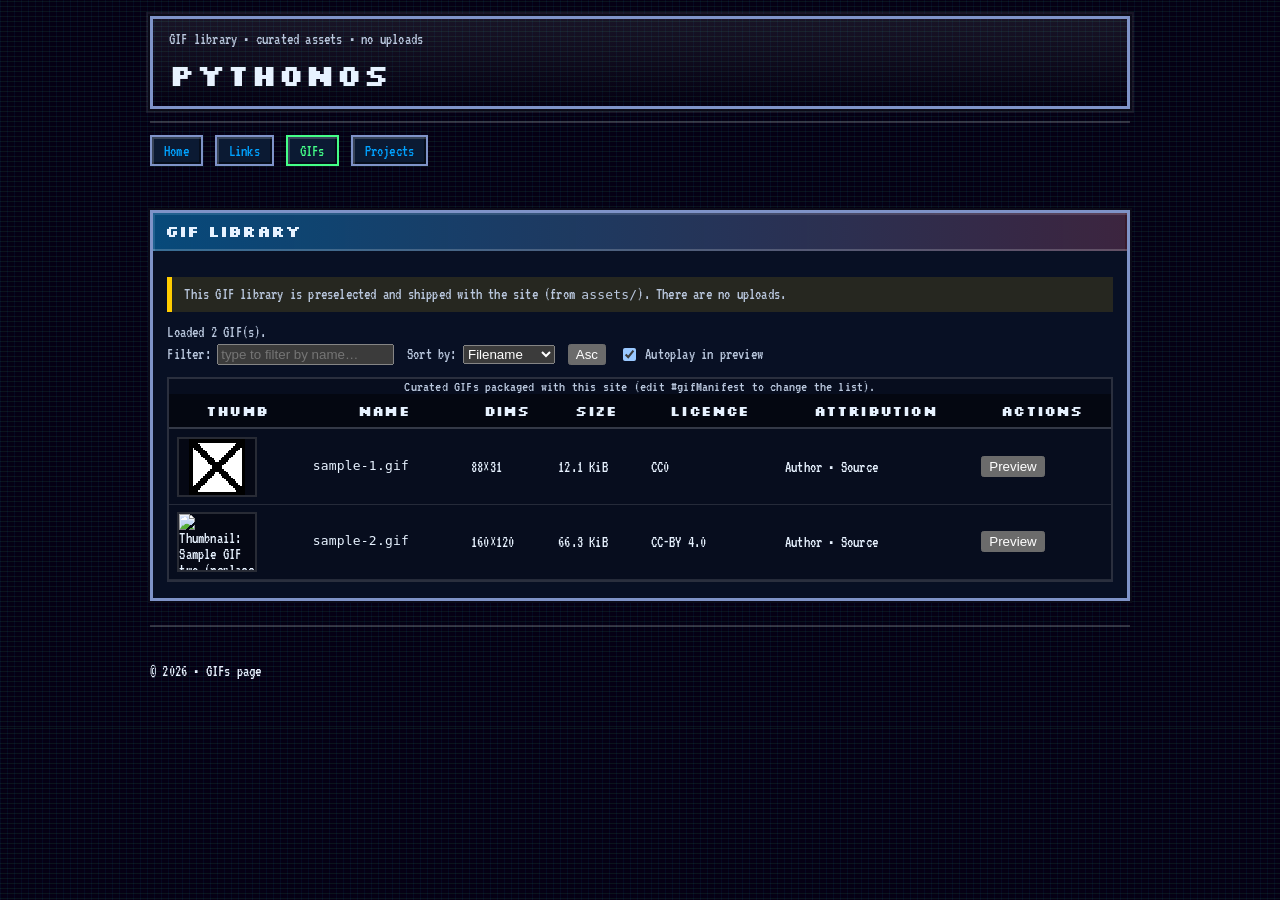
==== gifs.html @ fbf3c50b "Add files via upload" ====
<!doctype html>
<html lang="en-GB">
  <head>
    <meta charset="utf-8" />
    <meta name="viewport" content="width=device-width,initial-scale=1" />
    <title>PythonOS - GIFs</title>
    <meta
      name="description"
      content="A retro GIF library page showing curated GIF assets with accessible preview."
    />

    <link rel="stylesheet" href="style.css" />

    <link rel="preconnect" href="https://fonts.googleapis.com" />
    <link rel="preconnect" href="https://fonts.gstatic.com" crossorigin />
    <link
      href="https://fonts.googleapis.com/css2?family=VT323&family=Silkscreen:wght@400;700&display=swap"
      rel="stylesheet"
    />

    <script defer src="script.js"></script>
  </head>

  <body class="page-gifs">
    <a class="skip-link" href="#main">Skip to main content</a>

    <header class="site-header">
      <div class="masthead">
        <p class="kicker">GIF library • curated assets • no uploads</p>
        <h1 class="site-title">PythonOS</h1>
      </div>

      <nav class="site-nav" aria-label="Primary">
        <a href="index.html">Home</a>
        <a href="links.html">Links</a>
        <a href="gifs.html" aria-current="page">GIFs</a>
        <a href="projects.html">Projects</a>
      </nav>
    </header>

    <main id="main" class="site-main">
      <section class="window" aria-labelledby="gif-library-title">
        <div class="window__titlebar">
          <h2 id="gif-library-title">GIF library</h2>
        </div>

        <div class="window__body">
          <p class="note">
            This GIF library is preselected and shipped with the site (from
            <code>assets/</code>). There are no uploads.
          </p>

          <p id="gifStatus" class="status" role="status" aria-live="polite">
            Loading GIF catalogue…
          </p>

          <div class="gif-toolbar" aria-label="Filter and sort GIFs">
            <label class="small-field">
              Filter:
              <input
                id="gifFilter"
                type="search"
                placeholder="type to filter by name…"
              />
            </label>

            <label class="small-field">
              Sort by:
              <select id="gifSort">
                <option value="name">Filename</option>
                <option value="size">File size</option>
                <option value="dims">Dimensions</option>
              </select>
            </label>

            <button type="button" id="gifSortDirBtn" aria-pressed="false">
              Asc
            </button>

            <label class="toggle">
              <input id="gifAutoplayToggle" type="checkbox" />
              Autoplay in preview
            </label>
          </div>

          <div
            class="table-scroller"
            role="region"
            aria-label="GIF table (scrollable)"
          >
            <table class="gif-table">
              <caption class="small">
                Curated GIFs packaged with this site (edit #gifManifest to change
                the list).
              </caption>

              <thead>
                <tr>
                  <th scope="col">Thumb</th>
                  <th scope="col">Name</th>
                  <th scope="col">Dims</th>
                  <th scope="col">Size</th>
                  <th scope="col">Licence</th>
                  <th scope="col">Attribution</th>
                  <th scope="col">Actions</th>
                </tr>
              </thead>

              <tbody id="gifTbody">
                <!-- JS renders rows -->
              </tbody>
            </table>
          </div>

          <noscript>
            <p class="warning">
              JavaScript is disabled — the GIF library list and preview won’t run,
              but the rest of the site still works.
            </p>
          </noscript>
        </div>
      </section>

      <!-- Preselected GIF list for the library -->
      <script type="application/json" id="gifManifest">
[
  {
    "src": "assets/gifs/sample-1.gif",
    "thumb": "assets/gifs/thumbs/sample-1.gif",
    "name": "sample-1.gif",
    "alt": "Sample GIF one (replace me)",
    "width": 88,
    "height": 31,
    "bytes": 12345,
    "licence": "CC0",
    "attribution": "Author • Source"
  },
  {
    "src": "assets/gifs/sample-2.gif",
    "thumb": "assets/gifs/thumbs/sample-2.png",
    "name": "sample-2.gif",
    "alt": "Sample GIF two (replace me)",
    "width": 160,
    "height": 120,
    "bytes": 67890,
    "licence": "CC-BY 4.0",
    "attribution": "Author • Source"
  }
]
      </script>

      <!-- Progressive enhancement preview fallback -->
      <section
        class="window"
        id="gifInlinePreview"
        hidden
        aria-labelledby="gif-inline-title"
      >
        <div class="window__titlebar">
          <h2 id="gif-inline-title">Preview</h2>
        </div>
        <div class="window__body">
          <p class="note">
            Your browser doesn’t support the modal preview. This inline panel is
            the fallback.
          </p>

          <div class="gif-preview">
            <img id="gifPreviewStill" alt="Still preview" />
            <img id="gifPreviewAnim" alt="" />
          </div>

          <div class="controls">
            <button type="button" id="gifPlayBtnInline">Play</button>
            <button type="button" id="gifStopBtnInline">Stop</button>
            <button type="button" id="gifCloseInline">Close preview</button>
          </div>

          <p id="gifPreviewMetaInline" class="small"></p>
        </div>
      </section>

      <!-- Modal preview -->
      <dialog id="gifModal" class="retro-dialog">
        <form method="dialog" class="retro-dialog__frame">
          <header class="retro-dialog__bar">
            <h3 id="gifModalTitle" class="retro-dialog__title">Preview</h3>
            <button
              class="retro-dialog__close"
              value="close"
              aria-label="Close preview"
            >
              ✕
            </button>
          </header>

          <div class="retro-dialog__body">
            <div class="gif-preview">
              <img id="gifModalStill" alt="Still preview" />
              <img id="gifModalAnim" alt="" />
            </div>

            <div class="controls">
              <button type="button" id="gifPlayBtn">Play</button>
              <button type="button" id="gifStopBtn">Stop</button>
            </div>

            <p id="gifModalMeta" class="small"></p>
          </div>
        </form>
      </dialog>
    </main>

    <footer class="site-footer">
      <p>© <span id="year"></span> • GIFs page</p>
    </footer>
  </body>
</html>
---- style.css ----
/* ==========================================================
   Retro Web Revival Theme (early‑2000s vibe, modern semantics)
   ========================================================== */

/* --- Palette tokens (see report table) --- */
:root {
  --bg: #050014;
  --panel: #0b1a33;
  --panel2: #081024;
  --text: #e7f2ff;
  --muted: #b9c7dd;

  --link: #00a2ff;
  --visited: #d16bff;
  --accent: #44ff88;
  --warn: #ffcc00;
  --hot: #ff4d6d;

  --bevel-light: #c9d6ff;
  --bevel-mid: #7f93c8;
  --bevel-dark: #0b0b18;

  --maxw: 980px;
}

*,
*::before,
*::after {
  box-sizing: border-box;
}

html {
  /* Font-size left default to respect user preferences */
  color-scheme: dark;
}

body {
  margin: 0;
  color: var(--text);

  /* Retro font stack: pixel/terminal feel first, then safe fallbacks */
  font-family: "VT323", "Courier New", Courier, monospace;
  letter-spacing: 0.2px;

  /* Tiled background vibe (CSS-generated “pattern”) */
  background-color: var(--bg);
  background-image:
    repeating-linear-gradient(
      0deg,
      rgba(68, 255, 136, 0.08) 0px,
      rgba(68, 255, 136, 0.08) 1px,
      transparent 1px,
      transparent 5px
    ),
    repeating-linear-gradient(
      90deg,
      rgba(0, 162, 255, 0.06) 0px,
      rgba(0, 162, 255, 0.06) 1px,
      transparent 1px,
      transparent 7px
    );
}

a {
  color: var(--link);
}

a:visited {
  color: var(--visited);
}

/* Strong focus cue “fits the era” (chunky + high contrast) */
:focus-visible {
  outline: 3px dashed var(--accent);
  outline-offset: 3px;
}

/* Skip link: hidden until focus */
.skip-link {
  position: absolute;
  left: -999px;
  top: 0;
  padding: 0.75rem 1rem;
  background: var(--warn);
  color: #000;
  font-family: "Silkscreen", system-ui, sans-serif;
  z-index: 9999;
}

.skip-link:focus {
  left: 0.75rem;
  top: 0.75rem;
}

/* Layout container */
.site-header,
.site-main,
.site-footer {
  width: min(var(--maxw), calc(100% - 2rem));
  margin-inline: auto;
}

/* Header */
.site-header {
  padding: 1rem 0 0.75rem;
}

.masthead {
  padding: 0.75rem 1rem;
  background: linear-gradient(180deg, rgba(255,255,255,0.08), rgba(0,0,0,0.12));
  border: 3px solid var(--bevel-mid);
  box-shadow:
    0 0 0 2px var(--bevel-dark),
    0 0 0 4px rgba(255, 255, 255, 0.08);
}

.kicker {
  margin: 0 0 0.5rem;
  color: var(--muted);
}

.site-title {
  margin: 0;
  font-family: "Silkscreen", system-ui, sans-serif;
  font-size: clamp(1.25rem, 2.5vw, 1.9rem);
  letter-spacing: 1px;
}

/* Nav bar */
.site-nav {
  display: flex;
  gap: 0.75rem;
  flex-wrap: wrap;
  margin-top: 0.75rem;
  padding: 0.75rem 0;

  border-top: 2px solid rgba(255,255,255,0.18);
}

.site-nav a {
  text-decoration: none;
  padding: 0.35rem 0.75rem;

  background: var(--panel);
  border: 2px solid var(--bevel-mid);

  /* Faux bevel */
  box-shadow:
    inset 2px 2px 0 rgba(255,255,255,0.18),
    inset -2px -2px 0 rgba(0,0,0,0.45);
}

.site-nav a[aria-current="page"] {
  border-color: var(--accent);
  color: var(--accent);
}

/* Marquee (decorative) */
.marquee {
  margin-top: 0.75rem;
  border: 2px solid rgba(255,255,255,0.18);
  background: rgba(0,0,0,0.25);
  padding: 0.25rem 0.5rem;
}

.marquee__sr {
  /* Screen-reader-only text */
  position: absolute;
  left: -9999px;
}

.marquee__viewport {
  overflow: hidden;
  white-space: nowrap;
}

.marquee__track {
  display: inline-flex;
  gap: 2rem;
  will-change: transform;
  animation: marquee 14s linear infinite;
}

@keyframes marquee {
  from { transform: translateX(0); }
  to   { transform: translateX(-50%); }
}

/* Window / panel */
.window {
  margin: 1.25rem 0;
  background: var(--panel);
  border: 3px solid var(--bevel-mid);
  box-shadow:
    0 0 0 2px var(--bevel-dark),
    inset 2px 2px 0 rgba(255,255,255,0.16),
    inset -2px -2px 0 rgba(0,0,0,0.45);
}

.window__titlebar {
  padding: 0.5rem 0.75rem;
  background: linear-gradient(90deg, rgba(0,162,255,0.35), rgba(255,77,109,0.20));
  border-bottom: 2px solid rgba(255,255,255,0.2);
}

.window__titlebar h2 {
  margin: 0;
  font-family: "Silkscreen", system-ui, sans-serif;
  font-size: 1rem;
}

.window__body {
  padding: 0.85rem 0.9rem 1rem;
  background: var(--panel2);
}

.note {
  margin: 0.75rem 0;
  padding: 0.6rem 0.75rem;
  border-left: 5px solid var(--warn);
  background: rgba(255, 204, 0, 0.12);
  color: var(--muted);
}

.warning {
  margin: 0.75rem 0;
  padding: 0.6rem 0.75rem;
  border-left: 5px solid var(--hot);
  background: rgba(255, 77, 109, 0.12);
}

/* Controls */
.controls {
  display: flex;
  flex-wrap: wrap;
  gap: 0.6rem 0.8rem;
  align-items: center;
  margin: 0.75rem 0 0.5rem;
}

.controls button {
  font-family: "Silkscreen", system-ui, sans-serif;
  padding: 0.45rem 0.75rem;
  background: rgba(0,0,0,0.35);
  color: var(--text);
  border: 2px solid var(--bevel-mid);
  box-shadow:
    inset 2px 2px 0 rgba(255,255,255,0.16),
    inset -2px -2px 0 rgba(0,0,0,0.45);
  cursor: pointer;
}

.controls button:disabled {
  opacity: 0.55;
  cursor: not-allowed;
}

.file-label,
.small-field,
.toggle {
  display: inline-flex;
  gap: 0.4rem;
  align-items: center;
  color: var(--muted);
}

.file-label input[type="file"] {
  max-width: 16rem;
}

/* Drop zone */
.drop-zone {
  margin: 0.75rem 0;
  padding: 0.85rem;
  border: 2px dashed rgba(255,255,255,0.35);
  background: rgba(0,0,0,0.25);
}

.drop-zone.is-dragover {
  border-color: var(--accent);
  background: rgba(68, 255, 136, 0.10);
}

/* Status text */
.status {
  margin: 0.5rem 0 0.25rem;
  color: var(--muted);
}

/* Image grid */
.image-grid {
  display: grid;
  grid-template-columns: repeat(auto-fit, minmax(140px, 1fr));
  gap: 0.75rem;
  padding: 0.75rem 0 0.25rem;
}

.image-tile {
  margin: 0;
  background: rgba(0,0,0,0.25);
  border: 2px solid rgba(255,255,255,0.18);
  box-shadow:
    inset 2px 2px 0 rgba(255,255,255,0.12),
    inset -2px -2px 0 rgba(0,0,0,0.35);
  overflow: hidden;
}

.image-tile img {
  display: block;
  width: 100%;
  aspect-ratio: 4 / 3;
  object-fit: contain;
  image-rendering: pixelated;
  background: rgba(0,0,0,0.35);
}

.image-tile figcaption {
  padding: 0.35rem 0.5rem;
  font-size: 0.95rem;
  color: var(--muted);
  border-top: 1px solid rgba(255,255,255,0.12);
}

/* Projects grid */
.projects-grid {
  display: grid;
  grid-template-columns: repeat(auto-fit, minmax(280px, 1fr));
  gap: 0.9rem;
}

.project-card {
  display: grid;
  grid-template-columns: 1fr;
  gap: 0.65rem;
  padding: 0.75rem;
  border: 2px solid rgba(255,255,255,0.18);
  background: rgba(0,0,0,0.18);
}

.project-figure {
  margin: 0;
}

.project-figure img {
  width: 100%;
  height: auto;
  display: block;
  border: 2px solid rgba(255,255,255,0.14);
}

.project-body h3 {
  margin: 0.25rem 0 0.35rem;
  font-family: "Silkscreen", system-ui, sans-serif;
  font-size: 1rem;
}

.small {
  font-size: 0.95rem;
  color: var(--muted);
}

.tag {
  padding: 0.1rem 0.35rem;
  border: 1px solid rgba(255,255,255,0.22);
  background: rgba(0,0,0,0.25);
}

.tag--hot { color: var(--hot); border-color: rgba(255, 77, 109, 0.35); }
.tag--ok  { color: var(--accent); border-color: rgba(68, 255, 136, 0.35); }
.tag--warn { color: var(--warn); border-color: rgba(255, 204, 0, 0.35); }

/* Blinkie */
.blink {
  display: inline-block;
  padding: 0.1rem 0.35rem;
  margin-right: 0.35rem;
  color: #000;
  background: var(--hot);
  font-family: "Silkscreen", system-ui, sans-serif;
  animation: blink 1s steps(2, end) infinite;
}

@keyframes blink {
  50% { opacity: 0; }
}

/* Motion controls: honour user preference + manual toggle */
@media (prefers-reduced-motion: reduce) {
  .marquee__track,
  .blink {
    animation: none !important;
  }
}

body.motion-off .marquee__track,
body.motion-off .blink {
  animation: none !important;
}

/* Footer */
.site-footer {
  padding: 1.25rem 0 2rem;
  border-top: 2px solid rgba(255,255,255,0.18);
  margin-top: 1.5rem;
}

/* ==========================================================
   GIFs page additions (retro directory listing + dialog skin)
   Append this to the end of style.css
   ========================================================== */

.gif-toolbar {
  display: flex;
  flex-wrap: wrap;
  gap: 0.6rem 0.8rem;
  align-items: center;
  margin-bottom: 0.75rem;
}

.table-scroller {
  overflow-x: auto;
  border: 2px solid rgba(255,255,255,0.14);
  background: rgba(0,0,0,0.18);
}

/* Directory listing look */
.gif-table {
  width: 100%;
  border-collapse: collapse;
  min-width: 860px; /* allows horizontal scroll on small screens */
}

.gif-table th,
.gif-table td {
  padding: 0.45rem 0.5rem;
  border-bottom: 1px solid rgba(255,255,255,0.12);
  vertical-align: middle;
}

.gif-table thead th {
  position: sticky;
  top: 0;
  background: rgba(0,0,0,0.45);
  border-bottom: 2px solid rgba(255,255,255,0.18);
  font-family: "Silkscreen", system-ui, sans-serif;
  font-size: 0.9rem;
}

.gif-thumb {
  width: 80px;
  height: 60px;
  display: block;
  object-fit: contain;
  image-rendering: pixelated;
  border: 2px solid rgba(255,255,255,0.14);
  background: rgba(0,0,0,0.35);
}

.gif-cell-name code {
  display: inline-block;
  max-width: 24ch;
  overflow: hidden;
  text-overflow: ellipsis;
  white-space: nowrap;
}

.gif-input {
  width: 18ch;
  max-width: 100%;
  font-family: "VT323", "Courier New", monospace;
  padding: 0.15rem 0.3rem;
  background: rgba(0,0,0,0.25);
  border: 1px solid rgba(255,255,255,0.18);
  color: var(--text);
}

.gif-actions {
  display: flex;
  gap: 0.35rem;
  flex-wrap: wrap;
}

/* Preview area (used by dialog and inline fallback) */
.gif-preview {
  display: grid;
  gap: 0.75rem;
  align-items: start;
}

.gif-preview canvas,
.gif-preview img {
  width: 100%;
  max-width: 520px;
  height: auto;
  border: 2px solid rgba(255,255,255,0.18);
  background: rgba(0,0,0,0.22);
}

/* Hide the animated image until it has a src set */
.gif-preview img {
  width: auto;
  max-width: min(100%, 256px);
  height: auto;
  image-rendering: pixelated;
  border: 2px solid rgba(255,255,255,0.18);
  background: rgba(0,0,0,0.22);
}

/* Retro dialog skin */
.retro-dialog {
  padding: 0;
  border: 3px solid var(--bevel-mid);
  background: var(--panel);
  box-shadow: 0 0 0 2px var(--bevel-dark);
}

.retro-dialog::backdrop {
  background: rgba(0,0,0,0.65);
}

.retro-dialog__frame {
  margin: 0;
  padding: 0;
}

.retro-dialog__bar {
  display: flex;
  align-items: center;
  justify-content: space-between;
  gap: 0.75rem;
  padding: 0.5rem 0.75rem;
  background: linear-gradient(90deg, rgba(0,162,255,0.35), rgba(255,77,109,0.20));
  border-bottom: 2px solid rgba(255,255,255,0.2);
}

.retro-dialog__title {
  margin: 0;
  font-family: "Silkscreen", system-ui, sans-serif;
  font-size: 1rem;
}

.retro-dialog__close {
  font-family: "Silkscreen", system-ui, sans-serif;
  padding: 0.25rem 0.5rem;
  background: rgba(0,0,0,0.35);
  color: var(--text);
  border: 2px solid var(--bevel-mid);
  cursor: pointer;
}

.retro-dialog__body {
  padding: 0.85rem 0.9rem 1rem;
  background: var(--panel2);
}
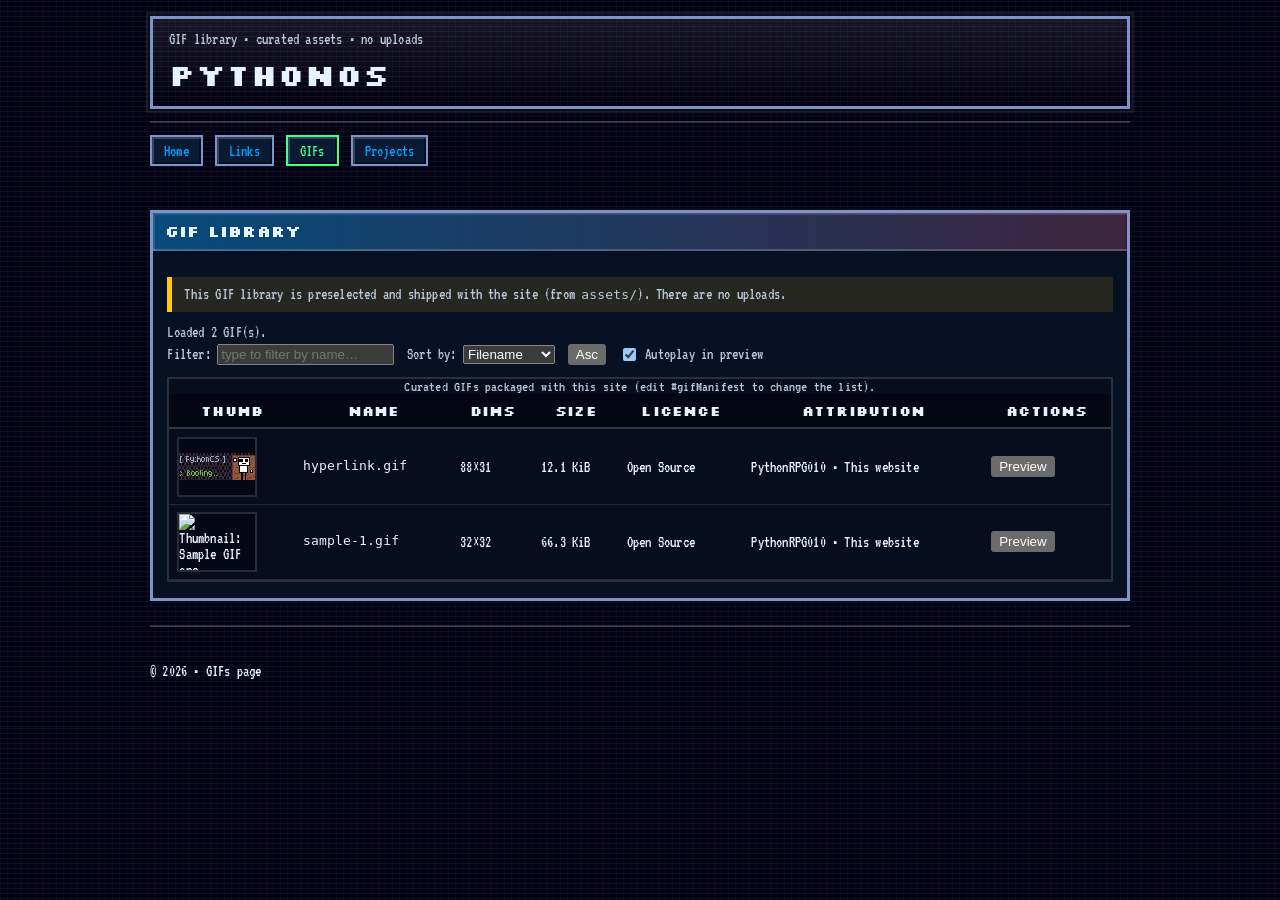
==== commit 0ba2a8ac: "Reuploaded the website files. Fixes, updates, new hyperlink! something like that, I guess." ====
--- a/gifs.html
+++ b/gifs.html
@@ -125,26 +125,26 @@
       <script type="application/json" id="gifManifest">
 [
   {
-    "src": "assets/gifs/sample-1.gif",
-    "thumb": "assets/gifs/thumbs/sample-1.gif",
-    "name": "sample-1.gif",
-    "alt": "Sample GIF one (replace me)",
+    "src": "assets/gifs/hyperlink.gif",
+    "thumb": "assets/gifs/thumbs/hyperlink.gif",
+    "name": "hyperlink.gif",
+    "alt": "My hyperlink gif",
     "width": 88,
     "height": 31,
     "bytes": 12345,
-    "licence": "CC0",
-    "attribution": "Author • Source"
+    "licence": "Open Source",
+    "attribution": "PythonRPG010 • This website"
   },
   {
-    "src": "assets/gifs/sample-2.gif",
-    "thumb": "assets/gifs/thumbs/sample-2.png",
-    "name": "sample-2.gif",
-    "alt": "Sample GIF two (replace me)",
-    "width": 160,
-    "height": 120,
+    "src": "assets/gifs/sample-1.gif",
+    "thumb": "assets/gifs/thumbs/sample-1.png",
+    "name": "sample-1.gif",
+    "alt": "Sample GIF one",
+    "width": 32,
+    "height": 32,
     "bytes": 67890,
-    "licence": "CC-BY 4.0",
-    "attribution": "Author • Source"
+    "licence": "Open Source",
+    "attribution": "PythonRPG010 • This website"
   }
 ]
       </script>
--- a/style.css
+++ b/style.css
@@ -506,6 +506,15 @@
   background: rgba(0,0,0,0.22);
 }
 
+.code-block {
+  background: rgba(0,0,0,0.4);
+  border: 2px solid var(--bevel-mid);
+  padding: 0.5rem;
+  font-family: monospace;
+  font-size: 0.85rem;
+  overflow-x: auto;
+}
+
 /* Retro dialog skin */
 .retro-dialog {
   padding: 0;
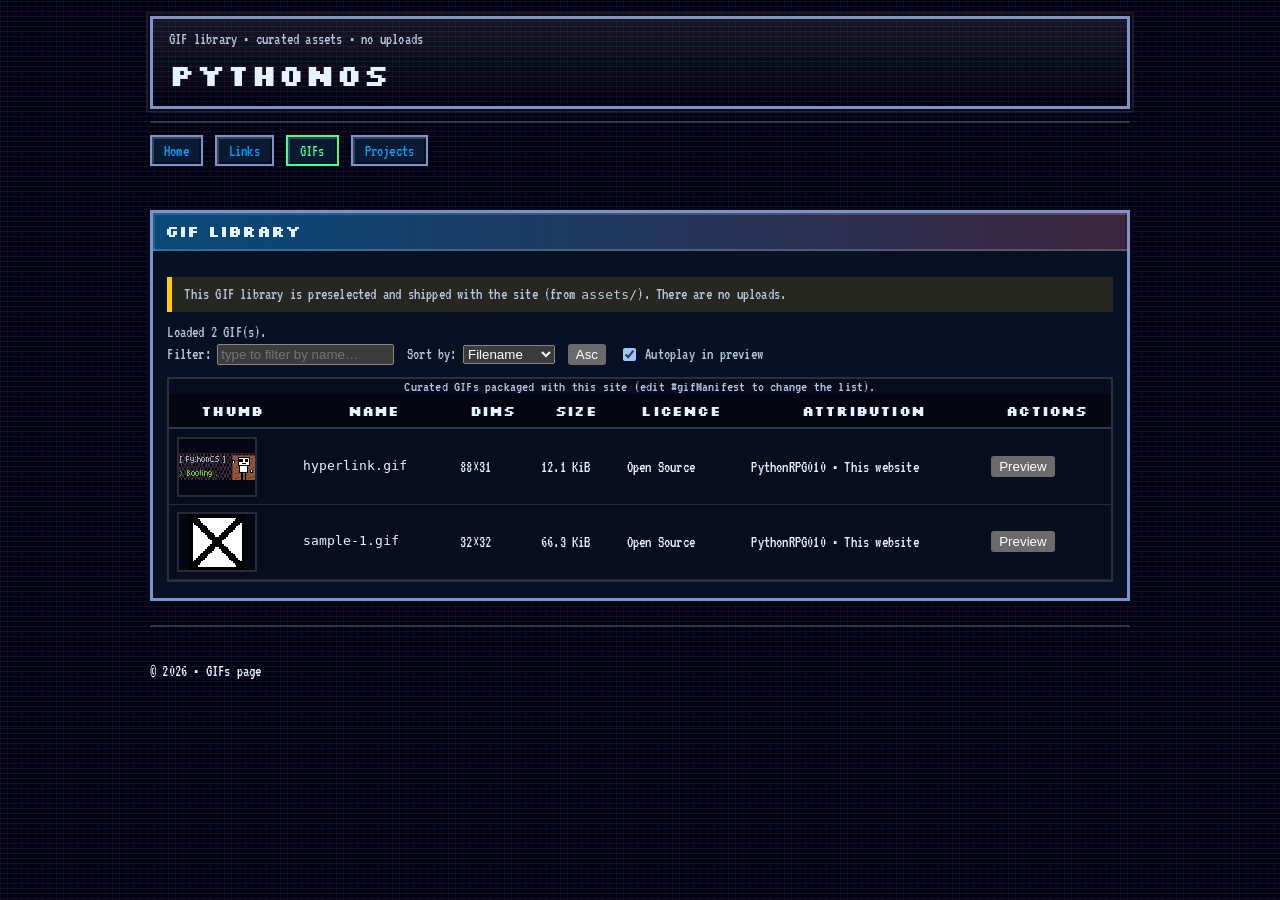
==== commit 2c0b9f6c: "Update thumbnail source for sample-1 GIF" ====
--- a/gifs.html
+++ b/gifs.html
@@ -137,7 +137,7 @@
   },
   {
     "src": "assets/gifs/sample-1.gif",
-    "thumb": "assets/gifs/thumbs/sample-1.png",
+    "thumb": "assets/gifs/thumbs/sample-1.gif",
     "name": "sample-1.gif",
     "alt": "Sample GIF one",
     "width": 32,
@@ -215,4 +215,4 @@
       <p>© <span id="year"></span> • GIFs page</p>
     </footer>
   </body>
-</html>+</html>
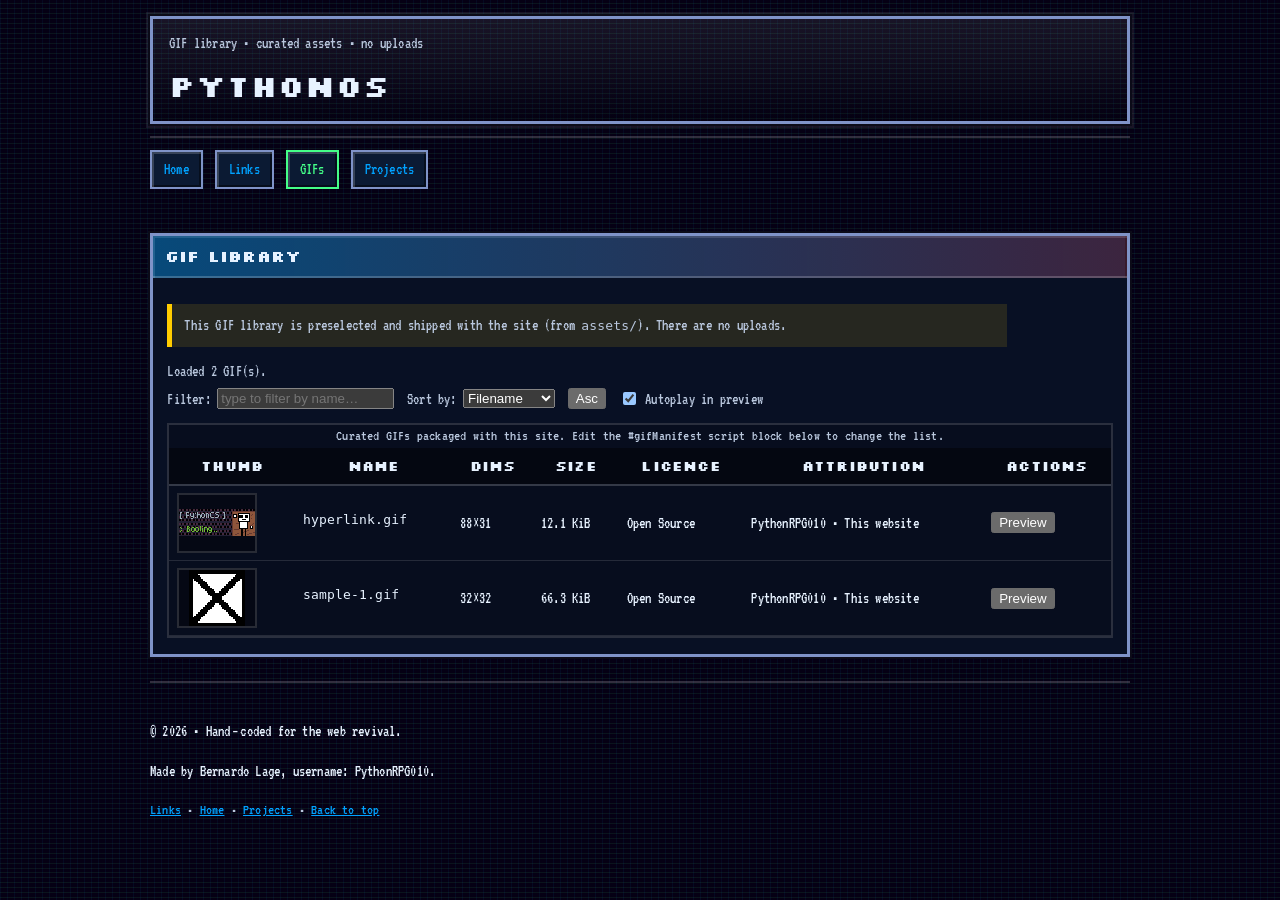
==== commit 8b5b5a2c: "Add files via upload" ====
--- a/gifs.html
+++ b/gifs.html
@@ -3,20 +3,19 @@
   <head>
     <meta charset="utf-8" />
     <meta name="viewport" content="width=device-width,initial-scale=1" />
-    <title>PythonOS - GIFs</title>
-    <meta
-      name="description"
-      content="A retro GIF library page showing curated GIF assets with accessible preview."
-    />
+    <meta property="og:title"       content="GIFs • PythonOS" />
+    <meta property="og:description" content="A retro GIF library page showing curated GIF assets with accessible preview." />
+    <meta property="og:type"        content="website" />
+    <meta property="og:image"       content="assets/hyperlink.gif" />
+    <meta name="theme-color"        content="#050014" />
+    <title>GIFs • PythonOS</title>
+    <meta name="description" content="A retro GIF library page showing curated GIF assets with accessible preview." />
 
     <link rel="stylesheet" href="style.css" />
-
+    <link rel="icon"       href="assets/favicon.ico" />
     <link rel="preconnect" href="https://fonts.googleapis.com" />
     <link rel="preconnect" href="https://fonts.gstatic.com" crossorigin />
-    <link
-      href="https://fonts.googleapis.com/css2?family=VT323&family=Silkscreen:wght@400;700&display=swap"
-      rel="stylesheet"
-    />
+    <link rel="stylesheet" href="https://fonts.googleapis.com/css2?family=VT323&family=Silkscreen:wght@400;700&display=swap" />
 
     <script defer src="script.js"></script>
   </head>
@@ -39,6 +38,8 @@
     </header>
 
     <main id="main" class="site-main">
+
+      <!-- GIF library table -->
       <section class="window" aria-labelledby="gif-library-title">
         <div class="window__titlebar">
           <h2 id="gif-library-title">GIF library</h2>
@@ -57,11 +58,7 @@
           <div class="gif-toolbar" aria-label="Filter and sort GIFs">
             <label class="small-field">
               Filter:
-              <input
-                id="gifFilter"
-                type="search"
-                placeholder="type to filter by name…"
-              />
+              <input id="gifFilter" type="search" placeholder="type to filter by name…" />
             </label>
 
             <label class="small-field">
@@ -73,9 +70,7 @@
               </select>
             </label>
 
-            <button type="button" id="gifSortDirBtn" aria-pressed="false">
-              Asc
-            </button>
+            <button type="button" id="gifSortDirBtn" aria-pressed="false">Asc</button>
 
             <label class="toggle">
               <input id="gifAutoplayToggle" type="checkbox" />
@@ -83,17 +78,11 @@
             </label>
           </div>
 
-          <div
-            class="table-scroller"
-            role="region"
-            aria-label="GIF table (scrollable)"
-          >
+          <div class="table-scroller" role="region" aria-label="GIF table (scrollable)">
             <table class="gif-table">
               <caption class="small">
-                Curated GIFs packaged with this site (edit #gifManifest to change
-                the list).
+                Curated GIFs packaged with this site. Edit the #gifManifest script block below to change the list.
               </caption>
-
               <thead>
                 <tr>
                   <th scope="col">Thumb</th>
@@ -105,23 +94,26 @@
                   <th scope="col">Actions</th>
                 </tr>
               </thead>
-
               <tbody id="gifTbody">
-                <!-- JS renders rows -->
+                <!-- Rows are injected by script.js -->
               </tbody>
             </table>
           </div>
 
           <noscript>
             <p class="warning">
-              JavaScript is disabled — the GIF library list and preview won’t run,
+              JavaScript is disabled — the GIF library list and preview won't run,
               but the rest of the site still works.
             </p>
           </noscript>
         </div>
       </section>
 
-      <!-- Preselected GIF list for the library -->
+      <!--
+        GIF manifest — edit this JSON array to change which GIFs appear in the table.
+        Required fields: src
+        Optional fields: thumb, name, alt, width, height, bytes, licence, attribution, tags
+      -->
       <script type="application/json" id="gifManifest">
 [
   {
@@ -149,25 +141,19 @@
 ]
       </script>
 
-      <!-- Progressive enhancement preview fallback -->
-      <section
-        class="window"
-        id="gifInlinePreview"
-        hidden
-        aria-labelledby="gif-inline-title"
-      >
+      <!-- Inline preview panel — shown only in browsers that lack <dialog> support -->
+      <section class="window" id="gifInlinePreview" hidden aria-labelledby="gif-inline-title">
         <div class="window__titlebar">
           <h2 id="gif-inline-title">Preview</h2>
         </div>
         <div class="window__body">
           <p class="note">
-            Your browser doesn’t support the modal preview. This inline panel is
-            the fallback.
+            Your browser doesn't support the modal preview. This inline panel is the fallback.
           </p>
 
           <div class="gif-preview">
             <img id="gifPreviewStill" alt="Still preview" />
-            <img id="gifPreviewAnim" alt="" />
+            <img id="gifPreviewAnim"  alt="" />
           </div>
 
           <div class="controls">
@@ -180,24 +166,18 @@
         </div>
       </section>
 
-      <!-- Modal preview -->
+      <!-- Modal preview — preferred over the inline fallback -->
       <dialog id="gifModal" class="retro-dialog">
         <form method="dialog" class="retro-dialog__frame">
           <header class="retro-dialog__bar">
             <h3 id="gifModalTitle" class="retro-dialog__title">Preview</h3>
-            <button
-              class="retro-dialog__close"
-              value="close"
-              aria-label="Close preview"
-            >
-              ✕
-            </button>
+            <button class="retro-dialog__close" value="close" aria-label="Close preview">✕</button>
           </header>
 
           <div class="retro-dialog__body">
             <div class="gif-preview">
               <img id="gifModalStill" alt="Still preview" />
-              <img id="gifModalAnim" alt="" />
+              <img id="gifModalAnim"  alt="" />
             </div>
 
             <div class="controls">
@@ -209,10 +189,19 @@
           </div>
         </form>
       </dialog>
+
     </main>
 
     <footer class="site-footer">
-      <p>© <span id="year"></span> • GIFs page</p>
+      <p>© <span id="year"></span> • Hand‑coded for the web revival.</p>
+      <p>Made by Bernardo Lage, username: PythonRPG010.</p>
+      <p class="small">
+        <a href="links.html">Links</a> •
+        <a href="index.html">Home</a> •
+        <a href="projects.html">Projects</a> •
+        <!--<a href="gifs.html">GIFs</a> •-->
+        <a href="#main">Back to top</a>
+      </p>
     </footer>
   </body>
-</html>
+</html>
--- a/style.css
+++ b/style.css
@@ -1,28 +1,40 @@
 /* ==========================================================
-   Retro Web Revival Theme (early‑2000s vibe, modern semantics)
+   PythonOS — style.css
+   Retro Web Revival theme (early-2000s vibe, modern semantics)
    ========================================================== */
 
-/* --- Palette tokens (see report table) --- */
+/* ----------------------------------------------------------
+   Design tokens
+   ---------------------------------------------------------- */
 :root {
-  --bg: #050014;
-  --panel: #0b1a33;
+  /* Background */
+  --bg:     #050014;
+  --panel:  #0b1a33;
   --panel2: #081024;
-  --text: #e7f2ff;
-  --muted: #b9c7dd;
-
-  --link: #00a2ff;
+
+  /* Text */
+  --text:   #e7f2ff;
+  --muted:  #b9c7dd;
+
+  /* Accents */
+  --link:    #00a2ff;
   --visited: #d16bff;
-  --accent: #44ff88;
-  --warn: #ffcc00;
-  --hot: #ff4d6d;
-
+  --accent:  #44ff88;
+  --warn:    #ffcc00;
+  --hot:     #ff4d6d;
+
+  /* Bevel colours (fake 3-D border effect) */
   --bevel-light: #c9d6ff;
-  --bevel-mid: #7f93c8;
-  --bevel-dark: #0b0b18;
-
+  --bevel-mid:   #7f93c8;
+  --bevel-dark:  #0b0b18;
+
+  /* Layout */
   --maxw: 980px;
 }
 
+/* ----------------------------------------------------------
+   Reset / base
+   ---------------------------------------------------------- */
 *,
 *::before,
 *::after {
@@ -30,20 +42,18 @@
 }
 
 html {
-  /* Font-size left default to respect user preferences */
   color-scheme: dark;
 }
 
 body {
   margin: 0;
   color: var(--text);
-
-  /* Retro font stack: pixel/terminal feel first, then safe fallbacks */
   font-family: "VT323", "Courier New", Courier, monospace;
   letter-spacing: 0.2px;
-
-  /* Tiled background vibe (CSS-generated “pattern”) */
+  line-height: 1.5;
   background-color: var(--bg);
+
+  /* Subtle scanline + grid pattern */
   background-image:
     repeating-linear-gradient(
       0deg,
@@ -61,21 +71,18 @@
     );
 }
 
-a {
-  color: var(--link);
-}
-
-a:visited {
-  color: var(--visited);
-}
-
-/* Strong focus cue “fits the era” (chunky + high contrast) */
+a          { color: var(--link); }
+a:visited  { color: var(--visited); }
+
+/* Chunky, high-contrast focus ring */
 :focus-visible {
   outline: 3px dashed var(--accent);
   outline-offset: 3px;
 }
 
-/* Skip link: hidden until focus */
+/* ----------------------------------------------------------
+   Skip link (hidden until focused)
+   ---------------------------------------------------------- */
 .skip-link {
   position: absolute;
   left: -999px;
@@ -92,7 +99,9 @@
   top: 0.75rem;
 }
 
-/* Layout container */
+/* ----------------------------------------------------------
+   Layout — centred column shared by header/main/footer
+   ---------------------------------------------------------- */
 .site-header,
 .site-main,
 .site-footer {
@@ -100,7 +109,9 @@
   margin-inline: auto;
 }
 
-/* Header */
+/* ----------------------------------------------------------
+   Header
+   ---------------------------------------------------------- */
 .site-header {
   padding: 1rem 0 0.75rem;
 }
@@ -126,36 +137,38 @@
   letter-spacing: 1px;
 }
 
-/* Nav bar */
+/* ----------------------------------------------------------
+   Navigation bar
+   ---------------------------------------------------------- */
 .site-nav {
   display: flex;
   gap: 0.75rem;
   flex-wrap: wrap;
   margin-top: 0.75rem;
   padding: 0.75rem 0;
-
   border-top: 2px solid rgba(255,255,255,0.18);
 }
 
 .site-nav a {
   text-decoration: none;
   padding: 0.35rem 0.75rem;
-
   background: var(--panel);
   border: 2px solid var(--bevel-mid);
-
-  /* Faux bevel */
   box-shadow:
     inset 2px 2px 0 rgba(255,255,255,0.18),
     inset -2px -2px 0 rgba(0,0,0,0.45);
-}
-
-.site-nav a[aria-current="page"] {
-  border-color: var(--accent);
-  color: var(--accent);
-}
-
-/* Marquee (decorative) */
+  transition:
+    border-color 120ms ease,
+    transform     120ms ease,
+    background-color 120ms ease;
+}
+
+.site-nav a:hover          { border-color: var(--accent); transform: translateY(-1px); }
+.site-nav a[aria-current]  { border-color: var(--accent); color: var(--accent); }
+
+/* ----------------------------------------------------------
+   Marquee (decorative, pauses on hover)
+   ---------------------------------------------------------- */
 .marquee {
   margin-top: 0.75rem;
   border: 2px solid rgba(255,255,255,0.18);
@@ -163,8 +176,10 @@
   padding: 0.25rem 0.5rem;
 }
 
+.marquee:hover .marquee__track { animation-play-state: paused; }
+
+/* Screen-reader text (visually hidden) */
 .marquee__sr {
-  /* Screen-reader-only text */
   position: absolute;
   left: -9999px;
 }
@@ -186,8 +201,11 @@
   to   { transform: translateX(-50%); }
 }
 
-/* Window / panel */
+/* ----------------------------------------------------------
+   Window / panel component
+   ---------------------------------------------------------- */
 .window {
+  content-visibility: auto;
   margin: 1.25rem 0;
   background: var(--panel);
   border: 3px solid var(--bevel-mid);
@@ -214,6 +232,12 @@
   background: var(--panel2);
 }
 
+.window__body > p { max-width: 140ch; }
+
+
+/* ----------------------------------------------------------
+   Callout blocks
+   ---------------------------------------------------------- */
 .note {
   margin: 0.75rem 0;
   padding: 0.6rem 0.75rem;
@@ -229,7 +253,9 @@
   background: rgba(255, 77, 109, 0.12);
 }
 
-/* Controls */
+/* ----------------------------------------------------------
+   Controls toolbar
+   ---------------------------------------------------------- */
 .controls {
   display: flex;
   flex-wrap: wrap;
@@ -248,12 +274,13 @@
     inset 2px 2px 0 rgba(255,255,255,0.16),
     inset -2px -2px 0 rgba(0,0,0,0.45);
   cursor: pointer;
-}
-
-.controls button:disabled {
-  opacity: 0.55;
-  cursor: not-allowed;
-}
+  transition:
+    border-color 120ms ease,
+    transform     120ms ease;
+}
+
+.controls button:hover    { border-color: var(--accent); transform: translateY(-1px); }
+.controls button:disabled { opacity: 0.55; cursor: not-allowed; }
 
 .file-label,
 .small-field,
@@ -264,33 +291,22 @@
   color: var(--muted);
 }
 
-.file-label input[type="file"] {
-  max-width: 16rem;
-}
-
-/* Drop zone */
-.drop-zone {
-  margin: 0.75rem 0;
-  padding: 0.85rem;
-  border: 2px dashed rgba(255,255,255,0.35);
-  background: rgba(0,0,0,0.25);
-}
-
-.drop-zone.is-dragover {
-  border-color: var(--accent);
-  background: rgba(68, 255, 136, 0.10);
-}
-
-/* Status text */
+.file-label input[type="file"] { max-width: 16rem; }
+
+/* ----------------------------------------------------------
+   Status line
+   ---------------------------------------------------------- */
 .status {
   margin: 0.5rem 0 0.25rem;
   color: var(--muted);
 }
 
-/* Image grid */
+/* ----------------------------------------------------------
+   Image wall / Web Viewer (index.html)
+   ---------------------------------------------------------- */
 .image-grid {
   display: grid;
-  grid-template-columns: repeat(auto-fit, minmax(140px, 1fr));
+  grid-template-columns: repeat(auto-fit, minmax(min(140px, 100%), 1fr));
   gap: 0.75rem;
   padding: 0.75rem 0 0.25rem;
 }
@@ -303,7 +319,12 @@
     inset 2px 2px 0 rgba(255,255,255,0.12),
     inset -2px -2px 0 rgba(0,0,0,0.35);
   overflow: hidden;
-}
+  transition:
+    border-color 120ms ease,
+    transform     120ms ease;
+}
+
+.image-tile:hover { border-color: var(--accent); transform: translateY(-2px); }
 
 .image-tile img {
   display: block;
@@ -321,7 +342,14 @@
   border-top: 1px solid rgba(255,255,255,0.12);
 }
 
-/* Projects grid */
+/* ----------------------------------------------------------
+   Webring links
+   ---------------------------------------------------------- */
+.webring-links img { max-width: 100%; height: auto; }
+
+/* ----------------------------------------------------------
+   Projects page
+   ---------------------------------------------------------- */
 .projects-grid {
   display: grid;
   grid-template-columns: repeat(auto-fit, minmax(280px, 1fr));
@@ -337,9 +365,7 @@
   background: rgba(0,0,0,0.18);
 }
 
-.project-figure {
-  margin: 0;
-}
+.project-figure { margin: 0; }
 
 .project-figure img {
   width: 100%;
@@ -354,6 +380,9 @@
   font-size: 1rem;
 }
 
+/* ----------------------------------------------------------
+   Utility classes
+   ---------------------------------------------------------- */
 .small {
   font-size: 0.95rem;
   color: var(--muted);
@@ -365,11 +394,22 @@
   background: rgba(0,0,0,0.25);
 }
 
-.tag--hot { color: var(--hot); border-color: rgba(255, 77, 109, 0.35); }
-.tag--ok  { color: var(--accent); border-color: rgba(68, 255, 136, 0.35); }
-.tag--warn { color: var(--warn); border-color: rgba(255, 204, 0, 0.35); }
-
-/* Blinkie */
+.tag--hot  { color: var(--hot);    border-color: rgba(255, 77, 109, 0.35); }
+.tag--ok   { color: var(--accent); border-color: rgba(68, 255, 136, 0.35); }
+.tag--warn { color: var(--warn);   border-color: rgba(255, 204, 0, 0.35); }
+
+.flex   { display: flex; }
+.center { display: grid; place-items: center; }
+.hidden { display: none !important; }
+
+.visually-hidden {
+  position: absolute;
+  left: -9999px;
+}
+
+/* ----------------------------------------------------------
+   Blinkie badge
+   ---------------------------------------------------------- */
 .blink {
   display: inline-block;
   padding: 0.1rem 0.35rem;
@@ -384,31 +424,39 @@
   50% { opacity: 0; }
 }
 
-/* Motion controls: honour user preference + manual toggle */
-@media (prefers-reduced-motion: reduce) {
-  .marquee__track,
-  .blink {
-    animation: none !important;
-  }
-}
-
-body.motion-off .marquee__track,
-body.motion-off .blink {
-  animation: none !important;
-}
-
-/* Footer */
-.site-footer {
-  padding: 1.25rem 0 2rem;
-  border-top: 2px solid rgba(255,255,255,0.18);
-  margin-top: 1.5rem;
-}
-
-/* ==========================================================
-   GIFs page additions (retro directory listing + dialog skin)
-   Append this to the end of style.css
-   ========================================================== */
-
+/* ----------------------------------------------------------
+   Preformatted / code blocks
+   ---------------------------------------------------------- */
+.code-block {
+  background: rgba(0,0,0,0.4);
+  border: 2px solid var(--bevel-mid);
+  padding: 0.5rem;
+  font-family: monospace;
+  font-size: 0.85rem;
+  overflow-x: auto;
+}
+
+/* ----------------------------------------------------------
+   Optional CRT scanline overlay  (add class="crt" to <body>)
+   ---------------------------------------------------------- */
+body.crt::before {
+  z-index: 9999;
+  content: "";
+  position: fixed;
+  inset: 0;
+  pointer-events: none;
+  background: repeating-linear-gradient(
+    to bottom,
+    rgba(255,255,255,0.03),
+    rgba(255,255,255,0.03) 1px,
+    transparent 1px,
+    transparent 3px
+  );
+}
+
+/* ----------------------------------------------------------
+   GIF library page (gifs.html)
+   ---------------------------------------------------------- */
 .gif-toolbar {
   display: flex;
   flex-wrap: wrap;
@@ -423,11 +471,10 @@
   background: rgba(0,0,0,0.18);
 }
 
-/* Directory listing look */
 .gif-table {
   width: 100%;
   border-collapse: collapse;
-  min-width: 860px; /* allows horizontal scroll on small screens */
+  min-width: 860px; /* horizontal scroll on narrow viewports */
 }
 
 .gif-table th,
@@ -480,23 +527,13 @@
   flex-wrap: wrap;
 }
 
-/* Preview area (used by dialog and inline fallback) */
+/* Preview area — used by both modal and inline fallback */
 .gif-preview {
   display: grid;
   gap: 0.75rem;
   align-items: start;
 }
 
-.gif-preview canvas,
-.gif-preview img {
-  width: 100%;
-  max-width: 520px;
-  height: auto;
-  border: 2px solid rgba(255,255,255,0.18);
-  background: rgba(0,0,0,0.22);
-}
-
-/* Hide the animated image until it has a src set */
 .gif-preview img {
   width: auto;
   max-width: min(100%, 256px);
@@ -506,16 +543,9 @@
   background: rgba(0,0,0,0.22);
 }
 
-.code-block {
-  background: rgba(0,0,0,0.4);
-  border: 2px solid var(--bevel-mid);
-  padding: 0.5rem;
-  font-family: monospace;
-  font-size: 0.85rem;
-  overflow-x: auto;
-}
-
-/* Retro dialog skin */
+/* ----------------------------------------------------------
+   Retro <dialog> skin (GIF preview modal)
+   ---------------------------------------------------------- */
 .retro-dialog {
   padding: 0;
   border: 3px solid var(--bevel-mid);
@@ -523,14 +553,9 @@
   box-shadow: 0 0 0 2px var(--bevel-dark);
 }
 
-.retro-dialog::backdrop {
-  background: rgba(0,0,0,0.65);
-}
-
-.retro-dialog__frame {
-  margin: 0;
-  padding: 0;
-}
+.retro-dialog::backdrop { background: rgba(0,0,0,0.65); }
+
+.retro-dialog__frame { margin: 0; padding: 0; }
 
 .retro-dialog__bar {
   display: flex;
@@ -560,4 +585,63 @@
 .retro-dialog__body {
   padding: 0.85rem 0.9rem 1rem;
   background: var(--panel2);
+}
+
+/* ----------------------------------------------------------
+   Drop zone (available for future use)
+   ---------------------------------------------------------- */
+.drop-zone {
+  margin: 0.75rem 0;
+  padding: 0.85rem;
+  border: 2px dashed rgba(255,255,255,0.35);
+  background: rgba(0,0,0,0.25);
+}
+
+.drop-zone.is-dragover {
+  border-color: var(--accent);
+  background: rgba(68, 255, 136, 0.10);
+}
+
+/* ----------------------------------------------------------
+   Motion preferences
+   ---------------------------------------------------------- */
+
+/* Respect OS-level preference */
+@media (prefers-reduced-motion: reduce) {
+  .marquee__track,
+  .blink {
+    animation: none !important;
+  }
+}
+
+/* Manual toggle: add class="motion-off" to <body> */
+body.motion-off .marquee__track,
+body.motion-off .blink {
+  animation: none !important;
+}
+
+/* ----------------------------------------------------------
+   Responsive overrides
+   ---------------------------------------------------------- */
+@media (max-width: 600px) {
+  .site-header,
+  .site-main,
+  .site-footer {
+    width: min(var(--maxw), calc(100% - 1rem));
+  }
+
+  .controls,
+  .gif-toolbar {
+    flex-direction: column;
+    align-items: stretch;
+  }
+}
+
+/* ----------------------------------------------------------
+   Footer
+   ---------------------------------------------------------- */
+.site-footer {
+  padding: 1.25rem 0 2rem;
+  border-top: 2px solid rgba(255,255,255,0.18);
+  margin-top: 1.5rem;
 }
